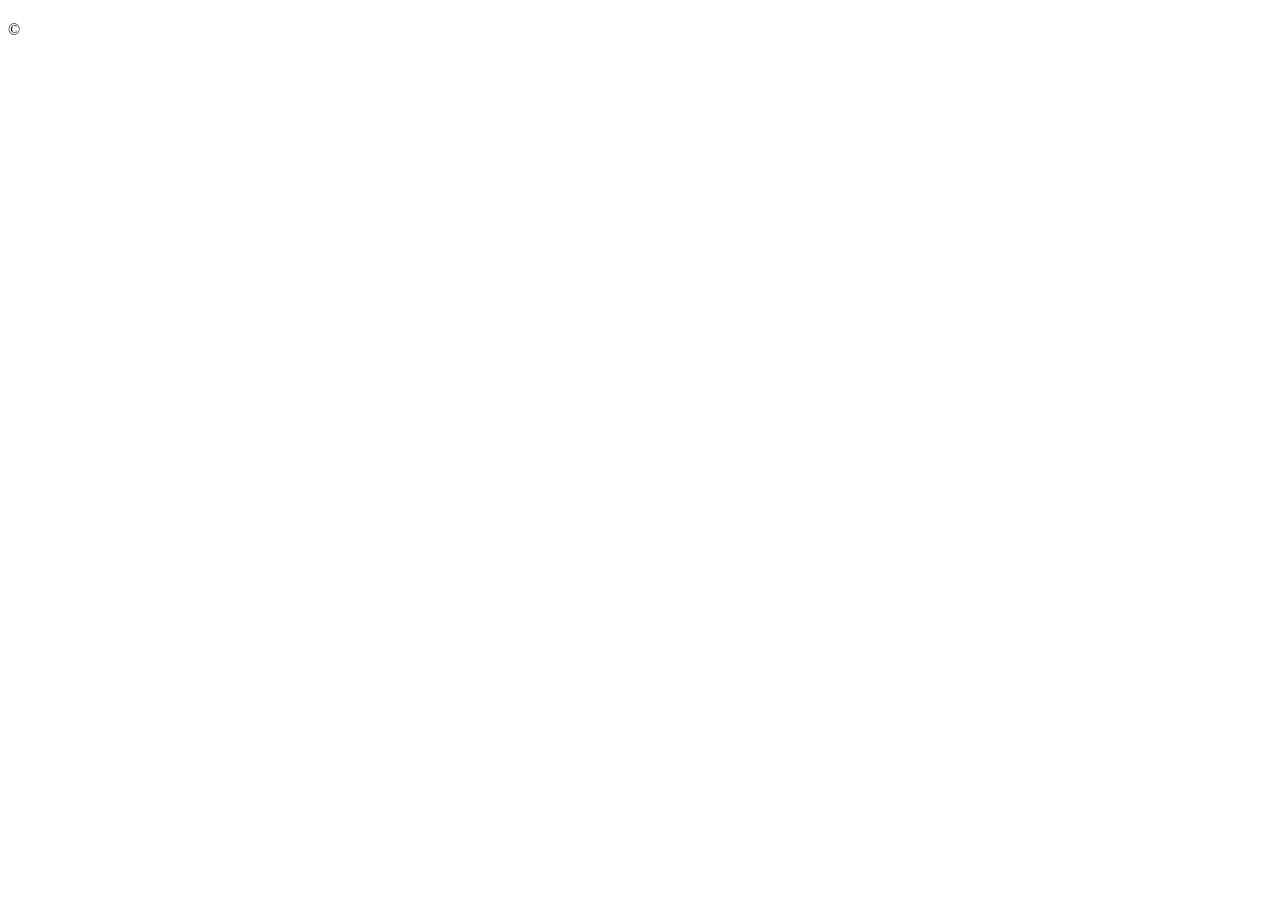
==== Assessment/Html files/Index.html @ c7f0479e "added 4 html files for the food website" ====
<!DOCTYPE html>
<html lang="en">
<head>
    <meta charset="UTF-8">
    <meta name="viewport" content="width=device-width, initial-scale=1.0">
    <title></title>
</head>
<body>
    <header>
        <h1></h1>
    </header>
    <main>
        <p></p>
    </main>
    <footer>
        <p>&copy;</p>
    </footer>
</body>
</html>
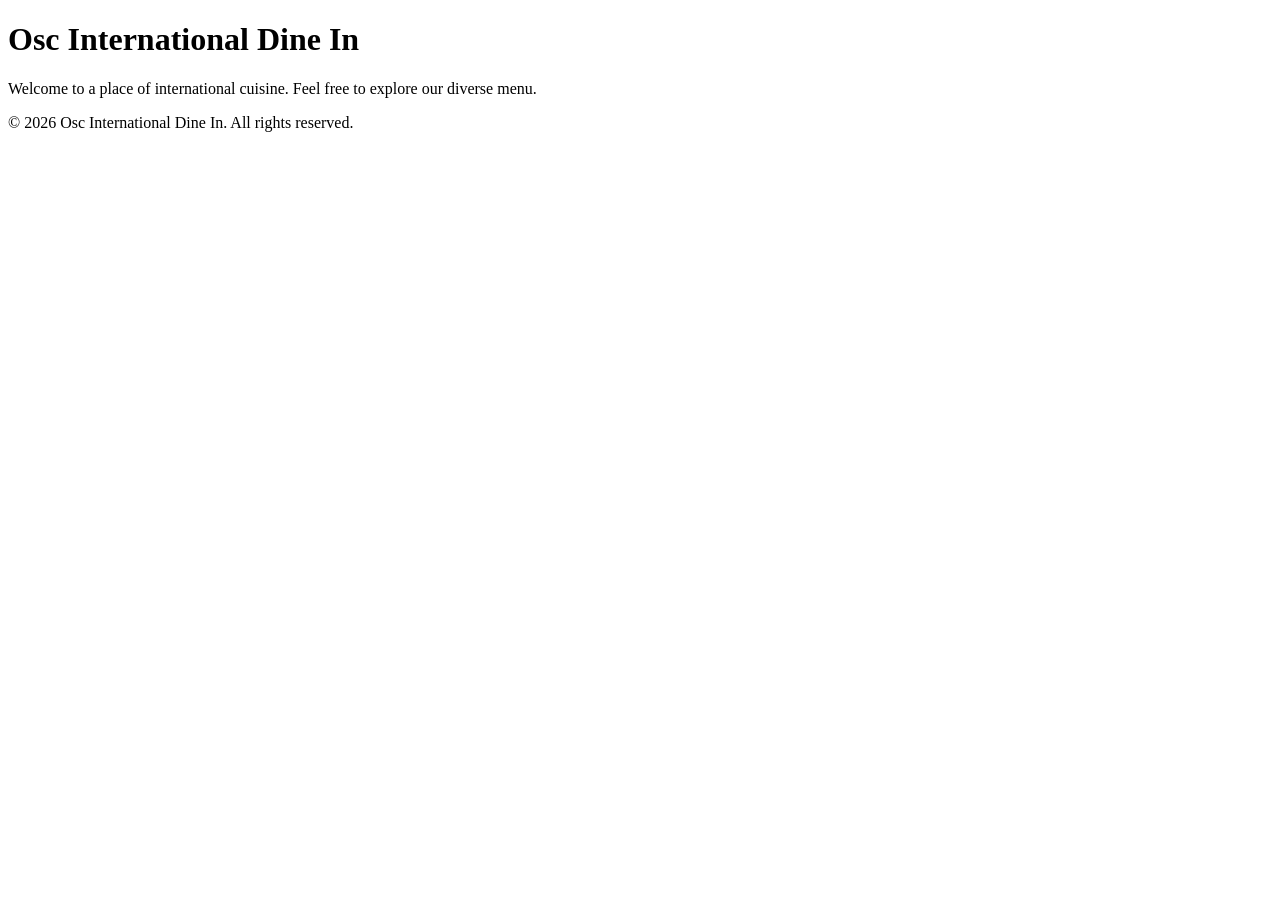
==== commit 117bf979: "added a basic template to all pages" ====
--- a/Assessment/Html files/Index.html
+++ b/Assessment/Html files/Index.html
@@ -3,17 +3,17 @@
 <head>
     <meta charset="UTF-8">
     <meta name="viewport" content="width=device-width, initial-scale=1.0">
-    <title></title>
+    <title>Osc International Dine In</title> <!-- Title of the webpage --> 
 </head>
 <body>
     <header>
-        <h1></h1>
+        <h1>Osc International Dine In</h1><!-- Main heading of the webpage --> 
     </header>
     <main>
-        <p></p>
+        <p>Welcome to a place of international cuisine. Feel free to explore our diverse menu.</p>
     </main>
     <footer>
-        <p>&copy;</p>
+        <p>&copy; 2026 Osc International Dine In. All rights reserved.</p> <!-- Footer with copyright information -->
     </footer>
 </body>
-</html>
+</html>
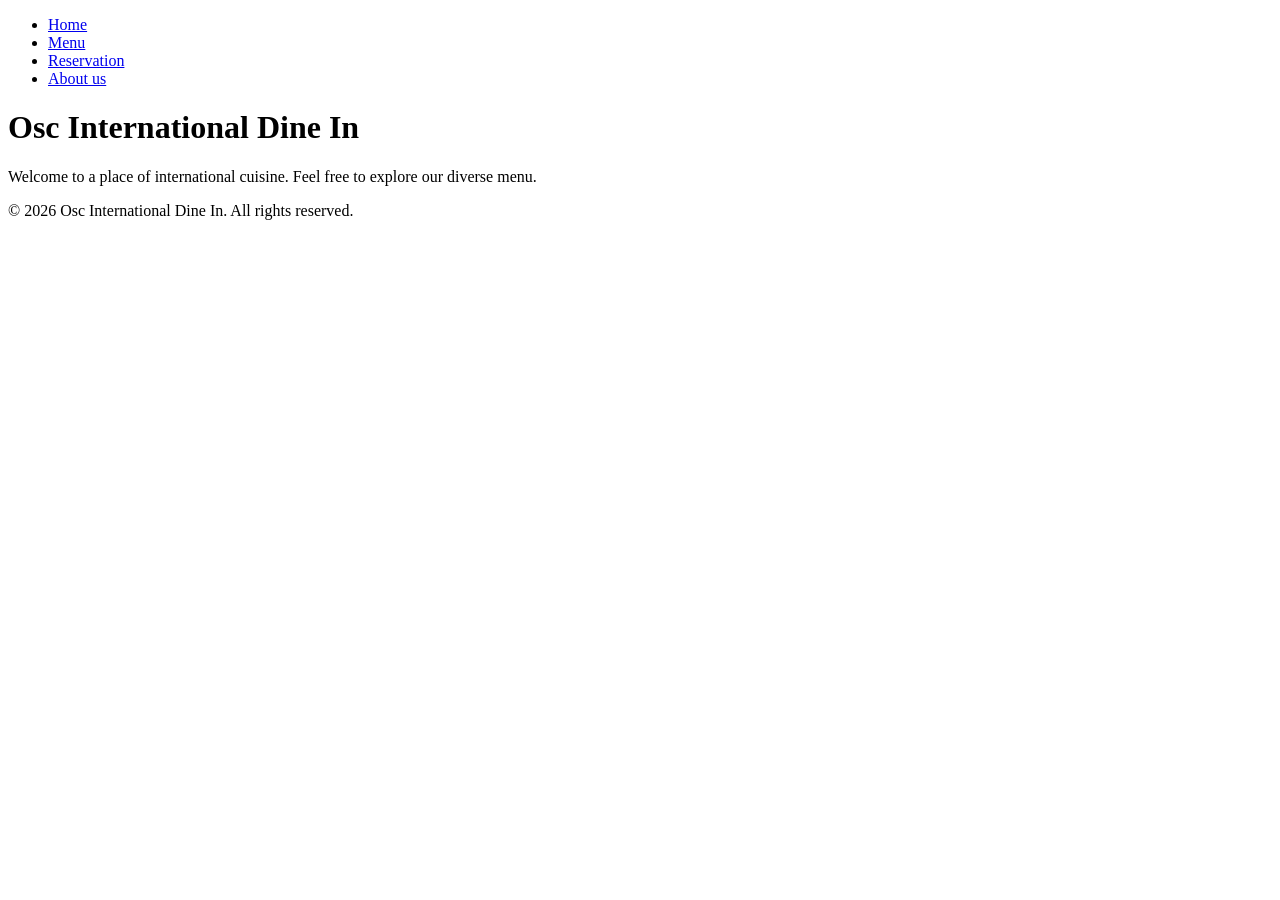
==== commit 8b571470: "added a nav bar section and added in links to seperate html pages" ====
--- a/Assessment/Html files/Index.html
+++ b/Assessment/Html files/Index.html
@@ -7,8 +7,15 @@
 </head>
 <body>
     <header>
-        <h1>Osc International Dine In</h1><!-- Main heading of the webpage --> 
+        <ul>
+            <li><a href="/Html files/Index.html">Home</a></li>
+            <li><a href="/Html files/Menu.html">Menu</a></li>
+            <li><a href="/Html files/Reservation.html">Reservation</a></li>
+            <li><a href="/Html files/Aboutus.html">About us</a></li>
+        </ul>
     </header>
+    <div><h1>Osc International Dine In</h1><!-- Main heading of the webpage -->
+    </div>
     <main>
         <p>Welcome to a place of international cuisine. Feel free to explore our diverse menu.</p>
     </main>
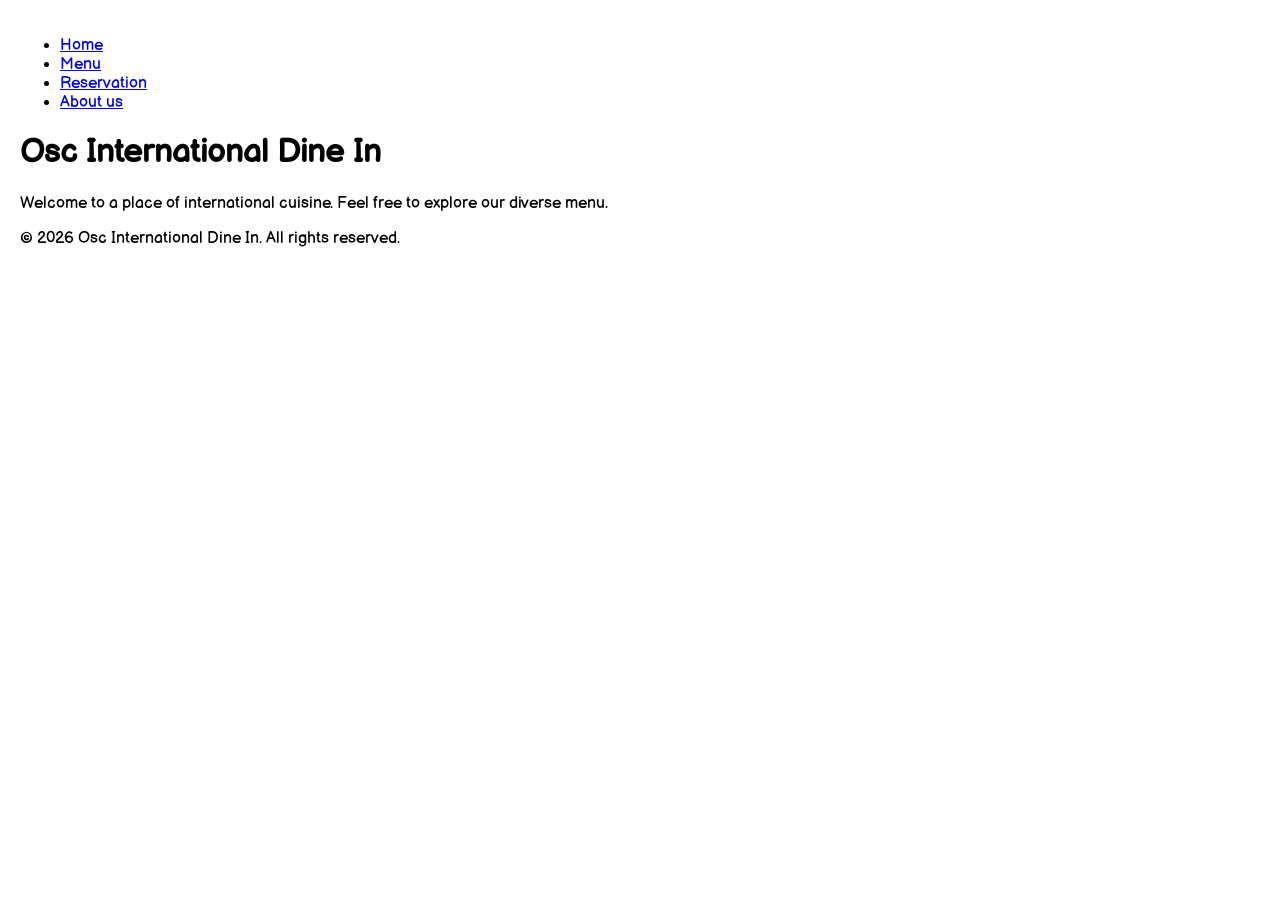
==== commit 8a8e0ea1: "fixed the html page links and connected the stylesheet" ====
--- a/Assessment/Html files/Index.html
+++ b/Assessment/Html files/Index.html
@@ -1,6 +1,7 @@
 <!DOCTYPE html>
 <html lang="en">
 <head>
+    <link rel="stylesheet" href="../Css files/style.css"> <!-- Link to the external CSS file for styling -->
     <meta charset="UTF-8">
     <meta name="viewport" content="width=device-width, initial-scale=1.0">
     <title>Osc International Dine In</title> <!-- Title of the webpage --> 
@@ -8,8 +9,8 @@
 <body>
     <header>
         <ul>
-            <li><a href="/Html files/Index.html">Home</a></li>
-            <li><a href="/Html files/Menu.html">Menu</a></li>
+            <li><a href="../Html files/Index.html">Home</a></li>
+            <li><a href="../Html files/Menu.html">Menu</a></li>
             <li><a href="/Html files/Reservation.html">Reservation</a></li>
             <li><a href="/Html files/Aboutus.html">About us</a></li>
         </ul>
--- a/Assessment/Css files/style.css
+++ b/Assessment/Css files/style.css
@@ -0,0 +1,10 @@
+@font-face {
+    font-family: 'Balsamiq_sans';
+    src: url('../Balsamiq_Sans/BalsamiqSans-Regular.ttf') format('truetype');
+}
+body {
+    font-family: 'Balsamiq_sans', sans-serif;
+    background-color: rgb(256, 256, 256);
+    margin: 0;
+    padding: 20px;
+}
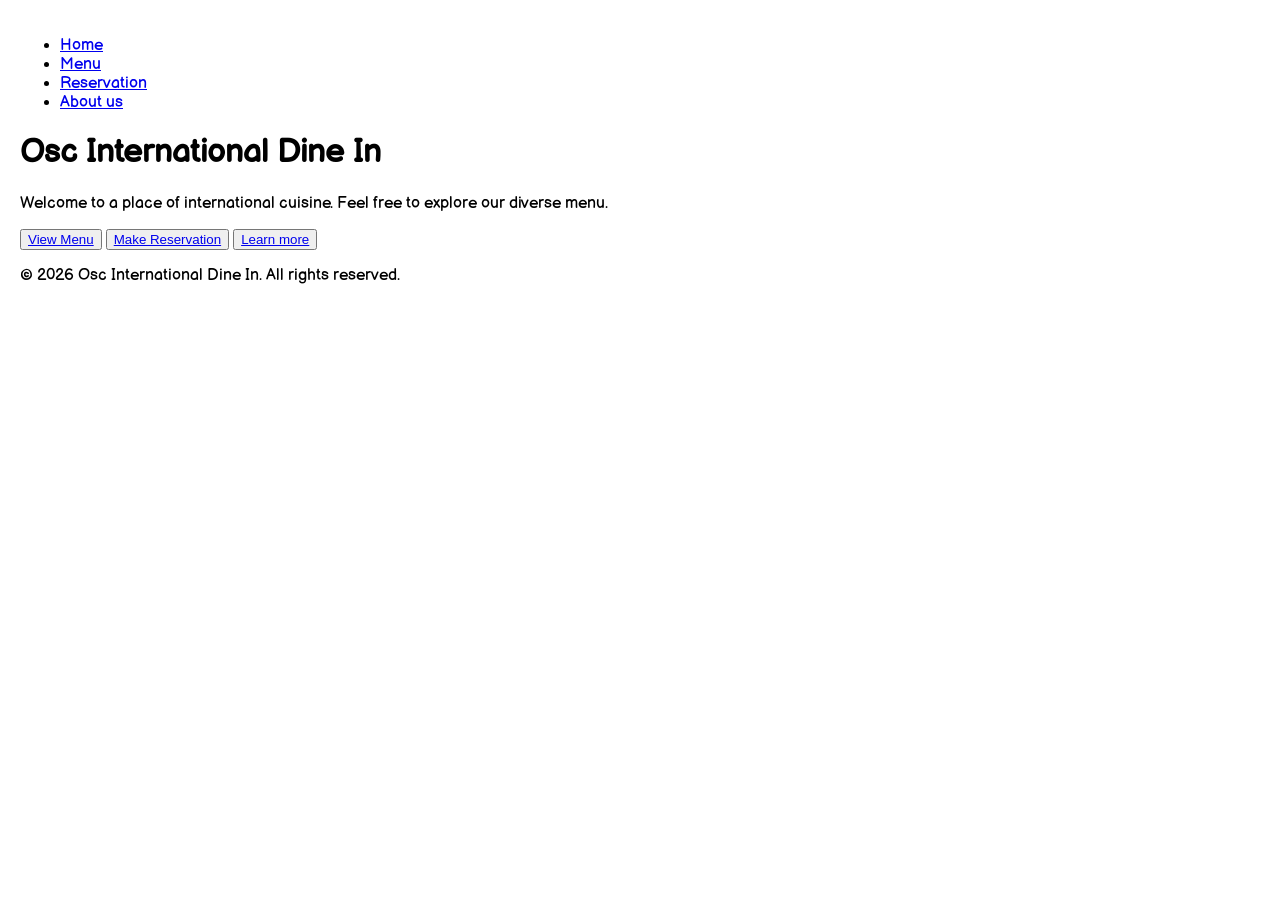
==== commit f69072aa: "added call to action buttons which act as navigation to different pages" ====
--- a/Assessment/Html files/Index.html
+++ b/Assessment/Html files/Index.html
@@ -8,17 +8,27 @@
 </head>
 <body>
     <header>
-        <ul>
-            <li><a href="../Html files/Index.html">Home</a></li>
-            <li><a href="../Html files/Menu.html">Menu</a></li>
-            <li><a href="/Html files/Reservation.html">Reservation</a></li>
-            <li><a href="/Html files/Aboutus.html">About us</a></li>
-        </ul>
+
+        <div class="Navbar"><!-- Navigation bar with links to different pages -->
+            <ul>
+                <li><a href="../Html files/Index.html">Home</a></li>
+                <li><a href="../Html files/Menu.html">Menu</a></li>
+                <li><a href="../Html files/Reservation.html">Reservation</a></li>
+                <li><a href="../Html files/Aboutus.html">About us</a></li>
+            </ul>
+        </div> 
     </header>
     <div><h1>Osc International Dine In</h1><!-- Main heading of the webpage -->
     </div>
     <main>
-        <p>Welcome to a place of international cuisine. Feel free to explore our diverse menu.</p>
+        <div class="Text"><!-- Main content area with a welcome message -->
+            <p>Welcome to a place of international cuisine. Feel free to explore our diverse menu.</p>
+        </div>
+        <div class="Buttons"><!-- Call-to-action buttons -->
+            <button><a href="../Html files/Menu.html">View Menu</a></button>
+            <button><a href="../Html files/Reservation.html">Make Reservation</a></button>
+            <button><a href="../Html files/Aboutus.html">Learn more</a></button>
+        </div>
     </main>
     <footer>
         <p>&copy; 2026 Osc International Dine In. All rights reserved.</p> <!-- Footer with copyright information -->
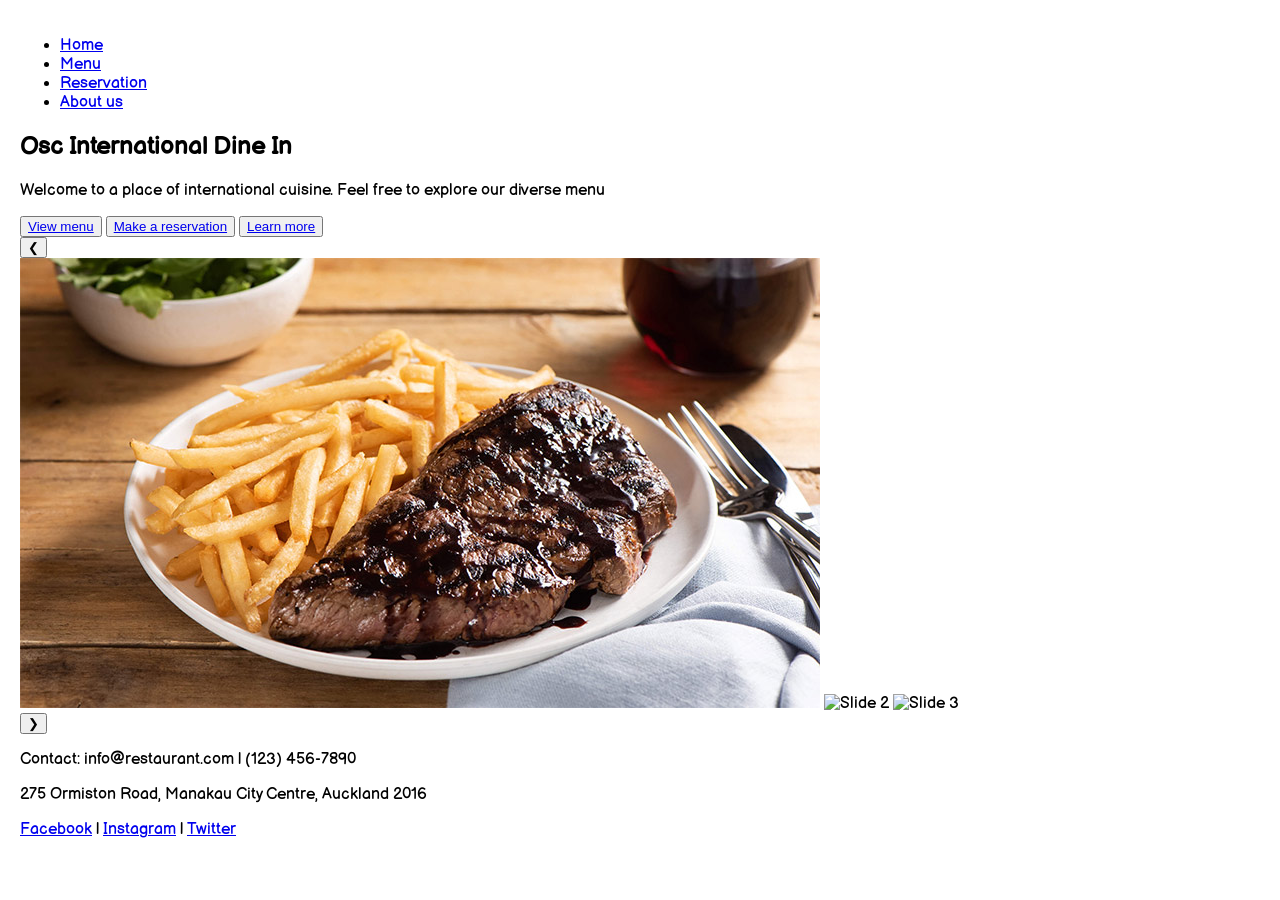
==== commit 70a29c58: "created a carousel for 3 images and added social media links in the footer and some extra comments C" ====
--- a/Assessment/Html files/Index.html
+++ b/Assessment/Html files/Index.html
@@ -18,20 +18,42 @@
             </ul>
         </div> 
     </header>
-    <div><h1>Osc International Dine In</h1><!-- Main heading of the webpage -->
-    </div>
     <main>
-        <div class="Text"><!-- Main content area with a welcome message -->
-            <p>Welcome to a place of international cuisine. Feel free to explore our diverse menu.</p>
-        </div>
-        <div class="Buttons"><!-- Call-to-action buttons -->
-            <button><a href="../Html files/Menu.html">View Menu</a></button>
-            <button><a href="../Html files/Reservation.html">Make Reservation</a></button>
+        <section class="hero">
+            <h1>Osc International Dine In</h1> <!-- Main heading of the webpage -->
+                <p>Welcome to a place of international cuisine. Feel free to explore our diverse menu</p>
+        
+        <div class="buttons">
+            <button><a href="../Html files/Menu.html">View menu</a></button>
+            <button><a href="../Html files/Reservation.html">Make a reservation</a></button>
             <button><a href="../Html files/Aboutus.html">Learn more</a></button>
         </div>
+        </section>
+    <!-- Carousel Section -->
+    <section class="carousel">
+            <!-- Left arrow button (previous slide) -->
+            <button class="prev">&#10094;</button>
+        <!-- Container that holds all images -->
+        <div class="carousel-track">
+                <!-- Each image is a slide -->
+                <!-- "active" means this one is currently visible -->
+                <img src="../Images/Steak-Frites-052.jpg" class="slide active" alt="Slide 1">
+
+                <!-- Other slides start hidden -->
+                <img src="../Images/ image2.jpg" class="slide" alt="Slide 2">
+                <img src="../Images/ image3.jpg" class="slide" alt="Slide 3">
+        </div>
+        <!-- Right arrow button (next slide) -->
+            <button class="next">&#10095;</button>
+    </section>
     </main>
-    <footer>
-        <p>&copy; 2026 Osc International Dine In. All rights reserved.</p> <!-- Footer with copyright information -->
+    <footer><div class="left">
+            <p>Contact: info@restaurant.com | (123) 456-7890</p>
+            <p>275 Ormiston Road, Manakau City Centre, Auckland 2016</p>
+        </div>
+        <div class="right">
+            <p><a href="https://www.Facebook.com" target="_blank">Facebook</a> | <a href="https://www.instagram.com" target="_blank">Instagram</a> | <a href="https://www.twitter.com" target="_blank">Twitter</a></p>
+        </div>
     </footer>
 </body>
 </html>
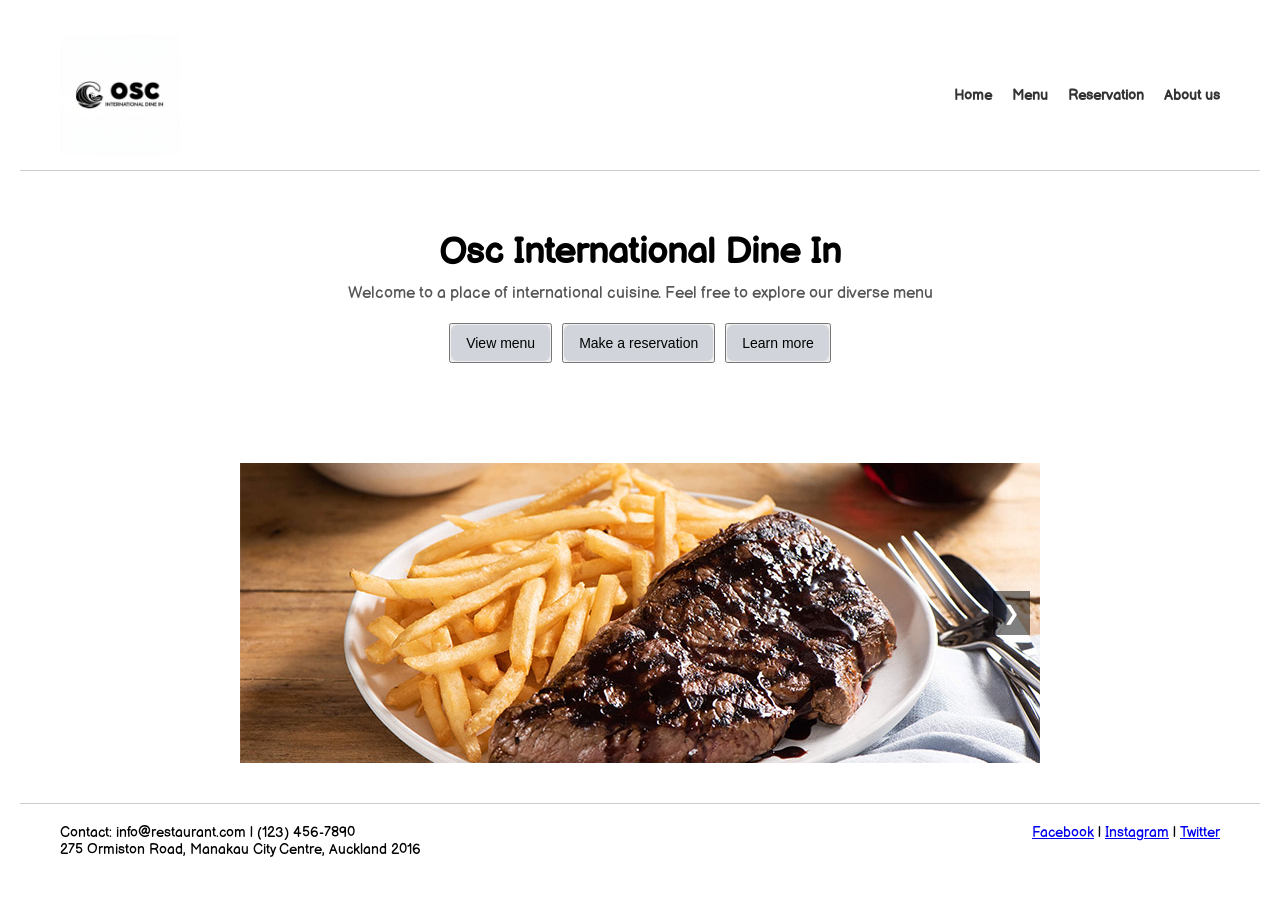
==== commit b42bb770: "added a logo in the header Co-authored-by: Copilot <copilot@github.com>" ====
--- a/Assessment/Html files/Index.html
+++ b/Assessment/Html files/Index.html
@@ -8,6 +8,12 @@
 </head>
 <body>
     <header>
+        <!-- Logo -->
+        <div class="logo">
+            <a href="../Html files/Index.html">
+                <img src="../Images/OSC-International-Dine-In-logo.png" alt="Osc International Dine In Logo">
+            </a>
+        </div>
 
         <div class="Navbar"><!-- Navigation bar with links to different pages -->
             <ul>
--- a/Assessment/Css files/style.css
+++ b/Assessment/Css files/style.css
@@ -1,10 +1,248 @@
+/* Reset default browser styles for consistency across browsers */
+* {
+    margin: 0;              /* removes default spacing */
+    padding: 0;             /* removes default padding */
+    box-sizing: border-box; /* makes width/height include padding & border */
+}
 @font-face {
     font-family: 'Balsamiq_sans';
     src: url('../Balsamiq_Sans/BalsamiqSans-Regular.ttf') format('truetype');
 }
 body {
-    font-family: 'Balsamiq_sans', sans-serif;
-    background-color: rgb(256, 256, 256);
+    font-family: 'Balsamiq_sans', sans-serif; /* sets clean readable font */
+    background-color: rgb(256, 256, 256); /* sets background to white */
     margin: 0;
     padding: 20px;
+}
+/* Main header container */
+header {
+    display: flex;                  /* enables flexbox layout */
+    justify-content: space-between; /* pushes logo left, nav right */
+    align-items: center;            /* vertically centers items */
+    padding: 15px 40px;             /* space inside header */
+    border-bottom: 1px solid #ccc;  /* subtle line under header */
+}
+/* Logo container */
+.logo {
+    width: 120px;
+}
+
+/* Logo image */
+.logo img {
+    width: 100%;       /* fills container */
+    height: auto;      /* keeps proportions */
+    display: block;    /* removes small spacing issue */
+}
+/* Hover effect for logo */
+.logo a:hover {
+    opacity: 0.7;
+}
+
+/* NAVIGATION */
+/* Navbar */
+.Navbar ul {
+    display: flex;              /* makes items horizontal */
+    justify-content: flex-end;  /* aligns nav to the right */
+    list-style: none;           /* removes bullet points */
+    gap: 20px;                  /* space between links */
+}
+
+/* Navigation links */
+.Navbar a {
+    text-decoration: none;  /* removes underline */
+    color: #333;            /* dark grey text */
+    font-size: 14px;
+    font-weight: bold;
+    transition: color 0.2s ease; /* smooth hover effect */
+}
+
+/* Hover effect for nav links */
+.Navbar a:hover {
+    color: #888; /* lighter grey on hover */
+}
+
+/* Hero */
+/* Main intro section */
+.hero {
+    text-align: center;   /* centers text */
+    padding: 60px 20px;   /* spacing around content */
+}
+
+/* Main heading */
+.hero h1 {
+    font-size: 36px;      /* large title */
+    margin-bottom: 10px;  /* spacing below */
+}
+
+/* Subtitle text */
+.hero p {
+    color: #555;          /* softer grey */
+    margin-bottom: 20px;  /* spacing below */
+}
+
+/* Buttons */
+.buttons {
+    display: flex;
+    justify-content: center; /* center horizontally */
+    gap: 10px;               /* space between buttons */
+    flex-wrap: wrap;         /* allows wrapping on smaller screens */
+}
+
+/* Styled links acting as buttons */
+.buttons a {
+    display: inline-block;
+    padding: 10px 15px;           /* button size */
+    background-color: #d1d5db;    /* light grey */
+    border-radius: 6px;           /* rounded corners */
+    text-decoration: none;        /* remove underline */
+    color: black;
+    font-size: 14px;
+    transition: background 0.2s ease; /* smooth hover */
+}
+
+/* Hover effect for buttons */
+.buttons a:hover {
+    background-color: #bfc4c9; /* slightly darker */
+}
+/* Main carousel container */
+.carousel {
+    position: relative; /* allows positioning of buttons inside */
+    width: 80%;
+    max-width: 800px;
+    margin: 40px auto; /* center horizontally */
+    overflow: hidden; /* hide slides outside view */
+}
+
+/* Container that holds all slides */
+.carousel-track {
+    position: relative;
+    width: 100%;
+    height: 300px;
+}
+
+/* Each slide (image) */
+.slide {
+    position: absolute; /* stack slides on top of each other */
+    width: 100%;
+    height: 100%;
+    object-fit: cover; /* fill container without distortion */
+
+    opacity: 0; /* hidden by default */
+    transition: opacity 0.5s ease; /* smooth fade effect */
+}
+
+/* Only the active slide is visible */
+.slide.active {
+    opacity: 1;
+}
+
+/* Navigation buttons (left & right arrows) */
+.prev, .next {
+    position: absolute;
+    top: 50%;
+    transform: translateY(-50%); /* vertically center */
+
+    background: rgba(0,0,0,0.5);
+    color: white;
+    border: none;
+    padding: 10px;
+    cursor: pointer;
+    font-size: 20px;
+}
+
+/* Position buttons on each side */
+.prev { left: 10px; }
+.next { right: 10px; }
+
+/* Footer */
+footer {
+    display: flex;
+    justify-content: space-between;
+    padding: 20px 40px;
+    border-top: 1px solid #ccc;
+    font-size: 14px;
+}
+/*  RESPONSIVE DESIGN  */
+
+/* Tablets and below */
+@media (max-width: 768px) {
+
+    /* Stack navbar items vertically */
+    .Navbar ul {
+        flex-direction: column;   /* vertical layout */
+        align-items: flex-end;    /* keep it right-aligned */
+        gap: 10px;
+    }
+
+    /* Reduce header padding */
+    header {
+        padding: 15px 20px;
+    }
+
+    /* Hero text smaller */
+    .hero h1 {
+        font-size: 28px;
+    }
+
+    .hero p {
+        font-size: 14px;
+    }
+
+    /* Buttons stack nicely */
+    .buttons {
+        flex-direction: column;
+        align-items: center;
+    }
+
+    .buttons a {
+        width: 80%; /* bigger tap area */
+        text-align: center;
+    }
+
+    /* Carousel smaller */
+    .carousel {
+        width: 95%;
+    }
+
+    .carousel-track {
+        height: 200px;
+    }
+
+    /* Footer stacks */
+    footer {
+        flex-direction: column;
+        gap: 10px;
+        text-align: center;
+    }
+}
+
+
+/* Phones */
+@media (max-width: 480px) {
+
+    /* Even smaller heading */
+    .hero h1 {
+        font-size: 22px;
+    }
+
+    /* Reduce spacing */
+    .hero {
+        padding: 40px 10px;
+    }
+
+    /* Smaller buttons */
+    .buttons a {
+        width: 100%;
+        font-size: 13px;
+    }
+
+    /* Smaller carousel */
+    .carousel-track {
+        height: 160px;
+    }
+
+    /* Nav font smaller */
+    .Navbar a {
+        font-size: 12px;
+    }
 }
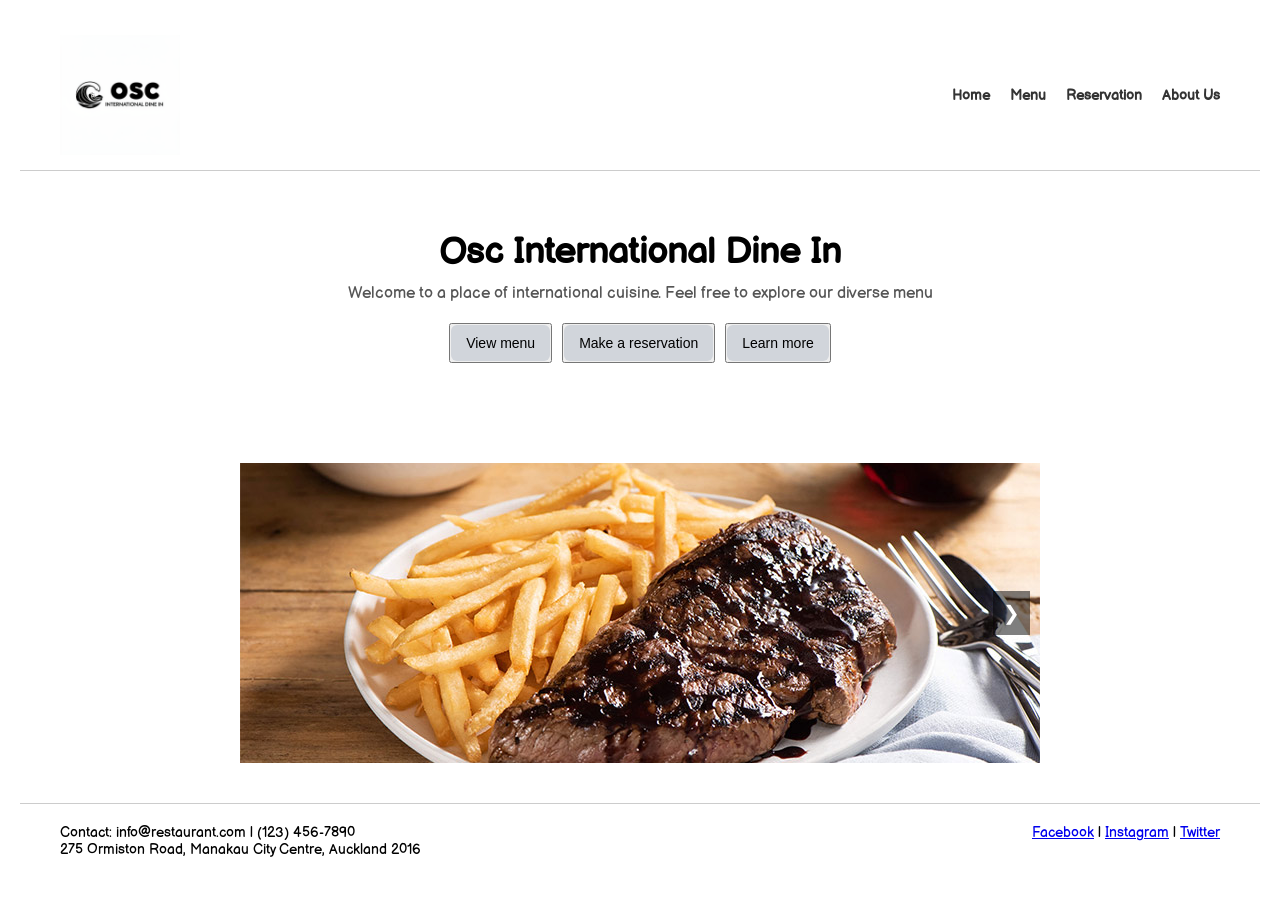
==== commit e72cfd9f: "added finished header section on menu page AND added a few comments on Home page Co-authored-by: Cop" ====
--- a/Assessment/Html files/Index.html
+++ b/Assessment/Html files/Index.html
@@ -7,6 +7,7 @@
     <title>Osc International Dine In</title> <!-- Title of the webpage --> 
 </head>
 <body>
+    <!--  HEADER  -->
     <header>
         <!-- Logo -->
         <div class="logo">
@@ -14,17 +15,18 @@
                 <img src="../Images/OSC-International-Dine-In-logo.png" alt="Osc International Dine In Logo">
             </a>
         </div>
-
-        <div class="Navbar"><!-- Navigation bar with links to different pages -->
+        <!-- Navigation -->
+        <div class="Navbar">
             <ul>
                 <li><a href="../Html files/Index.html">Home</a></li>
                 <li><a href="../Html files/Menu.html">Menu</a></li>
                 <li><a href="../Html files/Reservation.html">Reservation</a></li>
-                <li><a href="../Html files/Aboutus.html">About us</a></li>
+                <li><a href="../Html files/Aboutus.html">About Us</a></li>
             </ul>
         </div> 
     </header>
     <main>
+        <!-- Hero Section -->
         <section class="hero">
             <h1>Osc International Dine In</h1> <!-- Main heading of the webpage -->
                 <p>Welcome to a place of international cuisine. Feel free to explore our diverse menu</p>
@@ -37,19 +39,19 @@
         </section>
     <!-- Carousel Section -->
     <section class="carousel">
-            <!-- Left arrow button (previous slide) -->
+            <!-- Left arrow button -->
             <button class="prev">&#10094;</button>
         <!-- Container that holds all images -->
         <div class="carousel-track">
                 <!-- Each image is a slide -->
                 <!-- "active" means this one is currently visible -->
-                <img src="../Images/Steak-Frites-052.jpg" class="slide active" alt="Slide 1">
+                <img src="../Images/Steak-Frites-052.jpg" class="slide active" alt="Steak and Fries">
 
                 <!-- Other slides start hidden -->
-                <img src="../Images/ image2.jpg" class="slide" alt="Slide 2">
-                <img src="../Images/ image3.jpg" class="slide" alt="Slide 3">
+                <img src="../Images" class="slide" alt="">
+                <img src="../Images/" class="slide" alt="">
         </div>
-        <!-- Right arrow button (next slide) -->
+        <!-- Right arrow button -->
             <button class="next">&#10095;</button>
     </section>
     </main>
--- a/Assessment/Css files/style.css
+++ b/Assessment/Css files/style.css
@@ -16,7 +16,7 @@
 }
 /* Main header container */
 header {
-    display: flex;                  /* enables flexbox layout */
+    display: flex;                 
     justify-content: space-between; /* pushes logo left, nav right */
     align-items: center;            /* vertically centers items */
     padding: 15px 40px;             /* space inside header */
